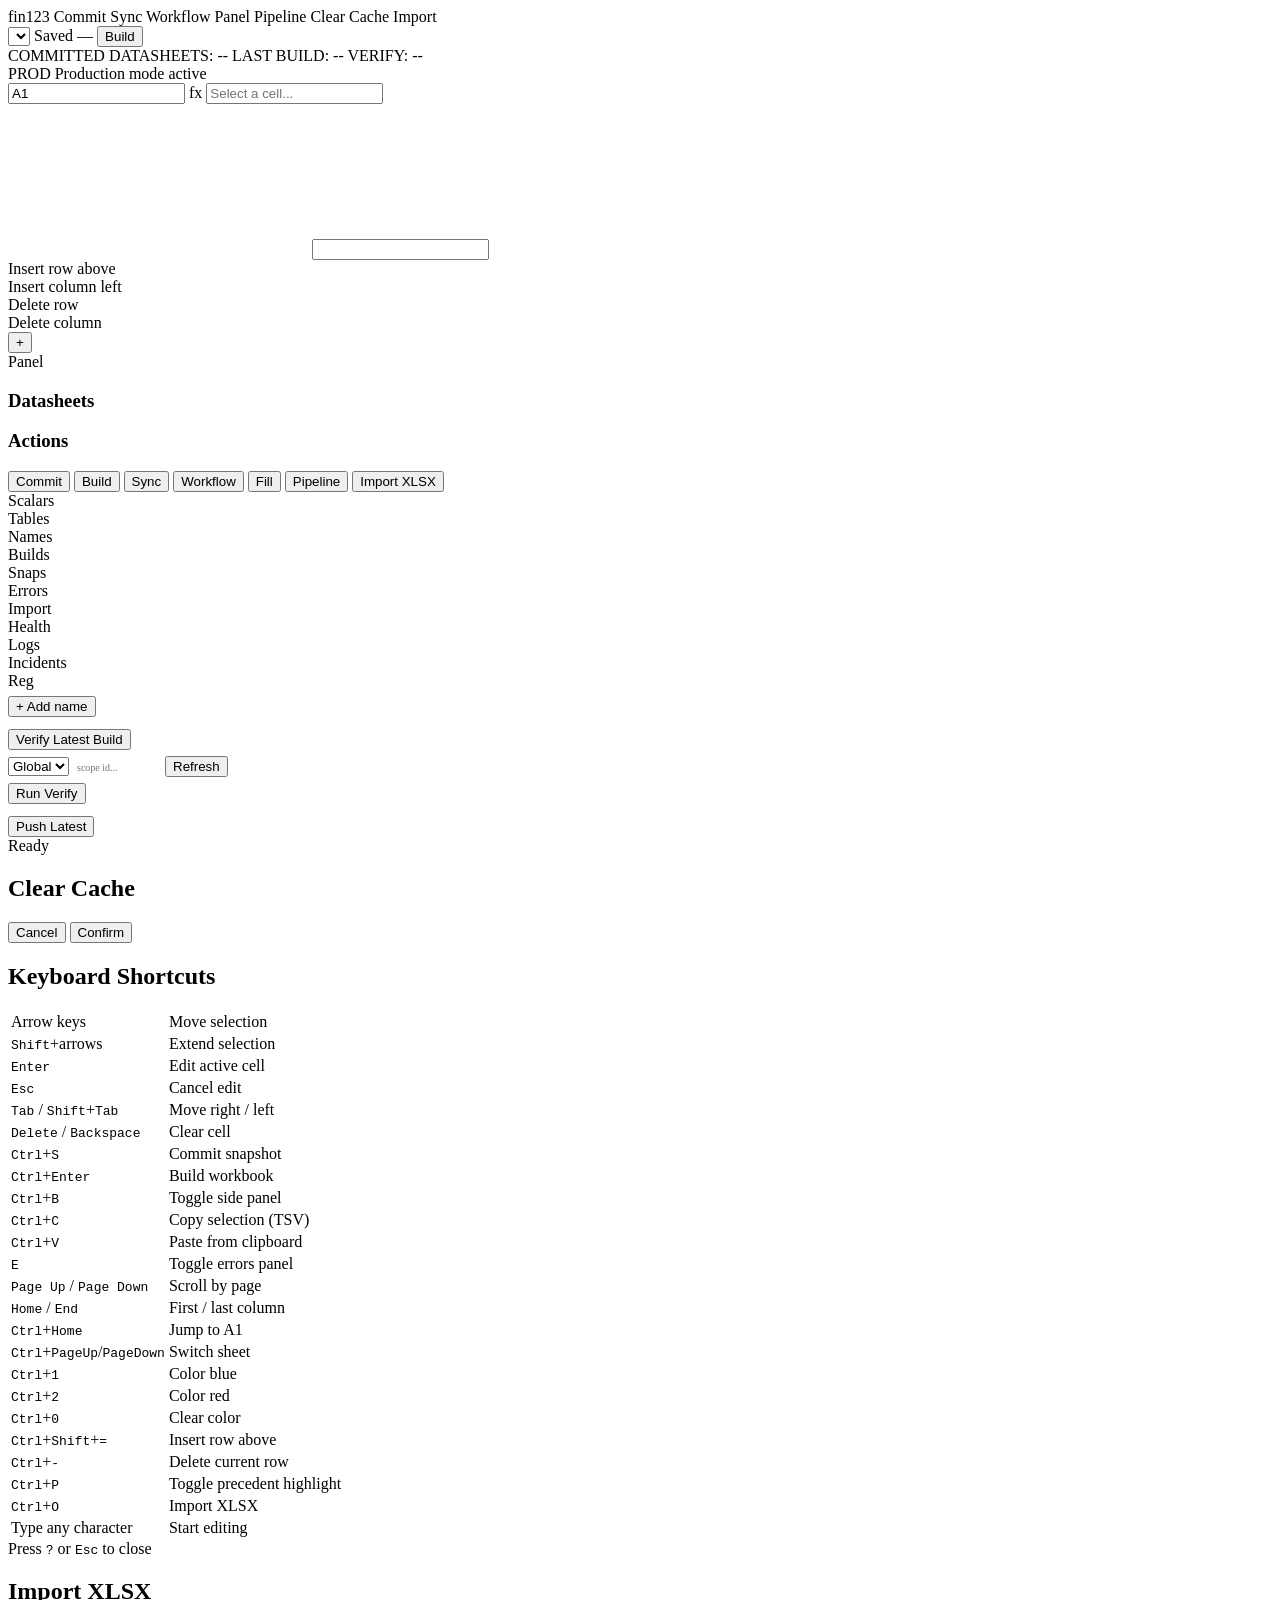
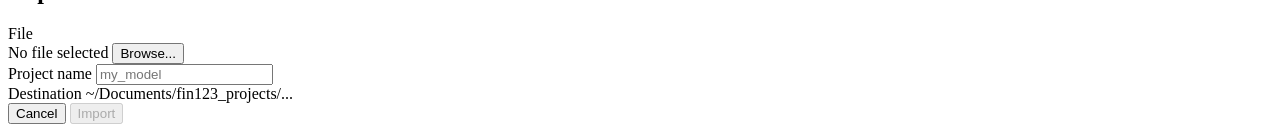
==== src/fin123/ui/static/index.html @ 0146422e "Initial commit: fin123-core v0.2.1 Standalone financial modeling engine with local browser UI. Split" ====
<!DOCTYPE html>
<html lang="en">
<head>
  <meta charset="UTF-8">
  <meta name="viewport" content="width=device-width, initial-scale=1.0">
  <title>fin123</title>
  <link rel="stylesheet" href="/static/styles.css">
</head>
<body>
<div id="app">

  <!-- Menu bar -->
  <div id="menubar">
    <div id="menubar-left">
      <span id="logo">fin123</span>
      <span class="menu-item" id="btn-save" title="Ctrl+S">Commit</span>
      <span class="menu-item" id="btn-sync">Sync</span>
      <span class="menu-item" id="btn-workflow">Workflow</span>
      <span class="menu-item" id="btn-panel" title="Ctrl+B">Panel</span>
      <span class="menu-item btn-pipeline-menu" id="btn-pipeline-menu">Pipeline</span>
      <span class="menu-item" id="btn-clear-cache">Clear Cache</span>
      <span class="menu-item" id="btn-import-xlsx" title="Ctrl+O">Import</span>
    </div>
    <div id="menubar-right">
      <span class="status-chip" id="health-chip">
        <span class="dot dot-clean" id="health-dot"></span>
      </span>
      <select id="version-select" class="version-select"></select>
      <span class="status-chip" id="dirty-chip">
        <span class="dot dot-clean" id="dirty-dot"></span>
        <span id="dirty-label">Saved</span>
      </span>
      <span class="status-chip" id="snap-chip">
        <span id="snap-ver">&mdash;</span>
      </span>
      <button id="btn-run-main" title="Ctrl+Enter">Build</button>
    </div>
  </div>

  <!-- Status ribbon -->
  <div id="status-ribbon">
    <span class="sr-pill sr-dirty" id="sr-dirty">COMMITTED</span>
    <span class="sr-pill sr-ds" id="sr-datasheets">DATASHEETS: --</span>
    <span class="sr-pill sr-build" id="sr-build">LAST BUILD: --</span>
    <span class="sr-pill sr-verify" id="sr-verify">VERIFY: --</span>
    <button class="sr-pill sr-open-table" id="sr-open-table" style="display:none;">Open Table</button>
  </div>

  <!-- Prod mode banner -->
  <div id="prod-banner" class="prod-banner">
    <span class="prod-label">PROD</span>
    <span>Production mode active</span>
  </div>

  <!-- Read-only banner -->
  <div id="readonly-banner" class="readonly-banner" style="display:none;">
    Read-only: viewing version <span id="readonly-ver"></span>
    <button id="btn-back-latest" class="btn">Back to latest</button>
  </div>

  <!-- Formula bar -->
  <div id="formulabar">
    <input id="cell-addr" readonly value="A1" title="Active cell">
    <span id="color-dot" title="Cell color"></span>
    <span id="fx-label">fx</span>
    <input id="formula-bar" placeholder="Select a cell..." spellcheck="false">
  </div>

  <!-- Main: grid + side panel -->
  <div id="main">
    <div style="display:flex;flex-direction:column;flex:1;overflow:hidden;">
      <div id="grid-container">
        <canvas id="grid-canvas"></canvas>
        <input id="cell-editor" spellcheck="false">
        <!-- Grid context menu -->
        <div id="grid-context-menu">
          <div class="ctx-item" data-action="insert-row">Insert row above</div>
          <div class="ctx-item" data-action="insert-col">Insert column left</div>
          <div class="ctx-sep"></div>
          <div class="ctx-item" data-action="delete-row">Delete row</div>
          <div class="ctx-item" data-action="delete-col">Delete column</div>
        </div>
      </div>
      <!-- Sheet tabs -->
      <div id="sheet-tabs">
        <div id="sheet-tab-list"></div>
        <button id="btn-add-sheet" title="Add sheet">+</button>
      </div>
    </div>

    <div id="side-panel">
      <div class="panel-rail-label" id="panel-rail">Panel</div>
      <!-- Datasheets -->
      <div class="panel-section" id="datasheets-section">
        <h3>Datasheets</h3>
        <div class="data-list" id="datasheet-list"></div>
      </div>

      <!-- Actions -->
      <div class="panel-section">
        <h3>Actions</h3>
        <div class="panel-actions">
          <button class="btn" id="btn-side-save" title="Ctrl+S">Commit</button>
          <button class="btn" id="btn-side-run" title="Ctrl+Enter">Build</button>
          <button class="btn" id="btn-side-sync">Sync</button>
          <button class="btn" id="btn-side-workflow">Workflow</button>
          <button class="btn" id="btn-fill">Fill</button>
          <button class="btn btn-pipeline" id="btn-pipeline">Pipeline</button>
          <button class="btn" id="btn-import-xlsx-side" title="Ctrl+O">Import XLSX</button>
        </div>
      </div>

      <!-- Tabs -->
      <div class="panel-section" style="flex:1;overflow:hidden;display:flex;flex-direction:column;">
        <div class="tab-bar">
          <div class="tab active" data-tab="scalars">Scalars</div>
          <div class="tab" data-tab="tables">Tables</div>
          <div class="tab" data-tab="names">Names</div>
          <div class="tab" data-tab="runs">Builds</div>
          <div class="tab" data-tab="snaps">Snaps</div>
          <div class="tab" data-tab="errors">Errors</div>
          <div class="tab" data-tab="import">Import</div>
          <div class="tab" data-tab="health">Health</div>
          <div class="tab" data-tab="logs">Logs</div>
          <div class="tab" data-tab="checks">Incidents</div>
          <div class="tab" data-tab="registry">Reg</div>
        </div>
        <div id="tab-scalars" class="tab-content active" style="overflow-y:auto;flex:1;">
          <div class="data-list" id="scalar-list"></div>
        </div>
        <div id="tab-tables" class="tab-content" style="overflow-y:auto;flex:1;">
          <div id="table-list"></div>
          <div class="table-preview" id="table-preview"></div>
        </div>
        <div id="tab-names" class="tab-content" style="overflow-y:auto;flex:1;">
          <div class="data-list" id="names-list"></div>
          <div class="names-actions" style="padding:6px 0;">
            <button class="btn" id="btn-add-name">+ Add name</button>
          </div>
        </div>
        <div id="tab-runs" class="tab-content" style="overflow-y:auto;flex:1;">
          <div class="data-list" id="run-list"></div>
          <div style="padding:6px 0;">
            <button class="btn" id="btn-verify-run">Verify Latest Build</button>
          </div>
        </div>
        <div id="tab-snaps" class="tab-content" style="overflow-y:auto;flex:1;">
          <div class="data-list" id="snap-list"></div>
        </div>
        <div id="tab-errors" class="tab-content" style="overflow-y:auto;flex:1;">
          <div class="data-list" id="error-list"></div>
        </div>
        <div id="tab-import" class="tab-content" style="overflow-y:auto;flex:1;">
          <div id="import-summary"></div>
        </div>
        <div id="tab-health" class="tab-content" style="overflow-y:auto;flex:1;">
          <div class="data-list" id="health-list"></div>
        </div>
        <div id="tab-logs" class="tab-content" style="overflow-y:auto;flex:1;">
          <div class="log-controls">
            <select id="log-scope">
              <option value="global">Global</option>
              <option value="build">Build</option>
              <option value="sync">Sync</option>
              <option value="import">Import</option>
            </select>
            <input id="log-scope-id" placeholder="scope id..." style="width:80px;background:var(--bg-input);color:var(--fg-dim);border:1px solid var(--border);border-radius:3px;padding:2px 4px;font-family:var(--font);font-size:10px;outline:none;" disabled>
            <button class="btn" id="btn-log-refresh">Refresh</button>
          </div>
          <div class="data-list" id="log-list"></div>
        </div>
        <div id="tab-checks" class="tab-content" style="overflow-y:auto;flex:1;">
          <div id="checks-content">
            <div class="check-section" id="checks-assertions"></div>
            <div class="check-section" id="checks-verify"></div>
            <div class="check-section" id="checks-violations"></div>
            <div class="check-section" id="checks-timings"></div>
          </div>
          <div style="padding:6px 0;">
            <button class="btn" id="btn-run-verify">Run Verify</button>
          </div>
        </div>
        <div id="tab-registry" class="tab-content" style="overflow-y:auto;flex:1;">
          <div id="registry-status"></div>
          <div class="panel-actions" style="margin-top:6px;">
            <button class="btn" id="btn-registry-push">Push Latest</button>
          </div>
        </div>
      </div>
    </div>
  </div>

  <!-- Bottom status bar -->
  <div id="bottombar">
    <span id="log-msg">Ready</span>
    <span id="pos-info"></span>
  </div>

  <!-- Clear cache overlay -->
  <div id="cc-overlay">
    <div id="cc-modal">
      <h2>Clear Cache</h2>
      <div id="cc-summary"></div>
      <div id="cc-actions">
        <button class="btn" id="cc-cancel">Cancel</button>
        <button class="btn" id="cc-confirm">Confirm</button>
      </div>
    </div>
  </div>

  <!-- Keyboard help overlay -->
  <div id="kb-overlay">
    <div id="kb-modal">
      <h2>Keyboard Shortcuts</h2>
      <table>
        <tr><td>Arrow keys</td><td>Move selection</td></tr>
        <tr><td><kbd>Shift</kbd>+arrows</td><td>Extend selection</td></tr>
        <tr><td><kbd>Enter</kbd></td><td>Edit active cell</td></tr>
        <tr><td><kbd>Esc</kbd></td><td>Cancel edit</td></tr>
        <tr><td><kbd>Tab</kbd> / <kbd>Shift</kbd>+<kbd>Tab</kbd></td><td>Move right / left</td></tr>
        <tr><td><kbd>Delete</kbd> / <kbd>Backspace</kbd></td><td>Clear cell</td></tr>
        <tr><td><kbd>Ctrl</kbd>+<kbd>S</kbd></td><td>Commit snapshot</td></tr>
        <tr><td><kbd>Ctrl</kbd>+<kbd>Enter</kbd></td><td>Build workbook</td></tr>
        <tr><td><kbd>Ctrl</kbd>+<kbd>B</kbd></td><td>Toggle side panel</td></tr>
        <tr><td><kbd>Ctrl</kbd>+<kbd>C</kbd></td><td>Copy selection (TSV)</td></tr>
        <tr><td><kbd>Ctrl</kbd>+<kbd>V</kbd></td><td>Paste from clipboard</td></tr>
        <tr><td><kbd>E</kbd></td><td>Toggle errors panel</td></tr>
        <tr><td><kbd>Page Up</kbd> / <kbd>Page Down</kbd></td><td>Scroll by page</td></tr>
        <tr><td><kbd>Home</kbd> / <kbd>End</kbd></td><td>First / last column</td></tr>
        <tr><td><kbd>Ctrl</kbd>+<kbd>Home</kbd></td><td>Jump to A1</td></tr>
        <tr><td><kbd>Ctrl</kbd>+<kbd>PageUp</kbd>/<kbd>PageDown</kbd></td><td>Switch sheet</td></tr>
        <tr><td><kbd>Ctrl</kbd>+<kbd>1</kbd></td><td>Color blue</td></tr>
        <tr><td><kbd>Ctrl</kbd>+<kbd>2</kbd></td><td>Color red</td></tr>
        <tr><td><kbd>Ctrl</kbd>+<kbd>0</kbd></td><td>Clear color</td></tr>
        <tr><td><kbd>Ctrl</kbd>+<kbd>Shift</kbd>+<kbd>=</kbd></td><td>Insert row above</td></tr>
        <tr><td><kbd>Ctrl</kbd>+<kbd>-</kbd></td><td>Delete current row</td></tr>
        <tr><td><kbd>Ctrl</kbd>+<kbd>P</kbd></td><td>Toggle precedent highlight</td></tr>
        <tr><td><kbd>Ctrl</kbd>+<kbd>O</kbd></td><td>Import XLSX</td></tr>
        <tr><td>Type any character</td><td>Start editing</td></tr>
      </table>
      <div id="kb-dismiss">Press <kbd>?</kbd> or <kbd>Esc</kbd> to close</div>
    </div>
  </div>

  <!-- Import XLSX overlay -->
  <div id="import-overlay">
    <div id="import-modal">
      <h2>Import XLSX</h2>
      <div id="import-form">
        <div class="import-field">
          <label>File</label>
          <div class="import-file-row">
            <span id="import-file-name">No file selected</span>
            <button class="btn" id="import-browse-btn">Browse...</button>
          </div>
          <input type="file" id="import-file-input" accept=".xlsx" style="display:none;">
        </div>
        <div class="import-field">
          <label>Project name</label>
          <input type="text" id="import-project-name" placeholder="my_model" spellcheck="false">
        </div>
        <div class="import-field">
          <label>Destination</label>
          <span id="import-dest-preview" class="import-dest">~/Documents/fin123_projects/...</span>
        </div>
      </div>
      <div id="import-actions">
        <button class="btn" id="import-cancel">Cancel</button>
        <button class="btn" id="import-submit" disabled>Import</button>
      </div>
    </div>
  </div>

</div>
<script src="/static/app.js"></script>
</body>
</html>
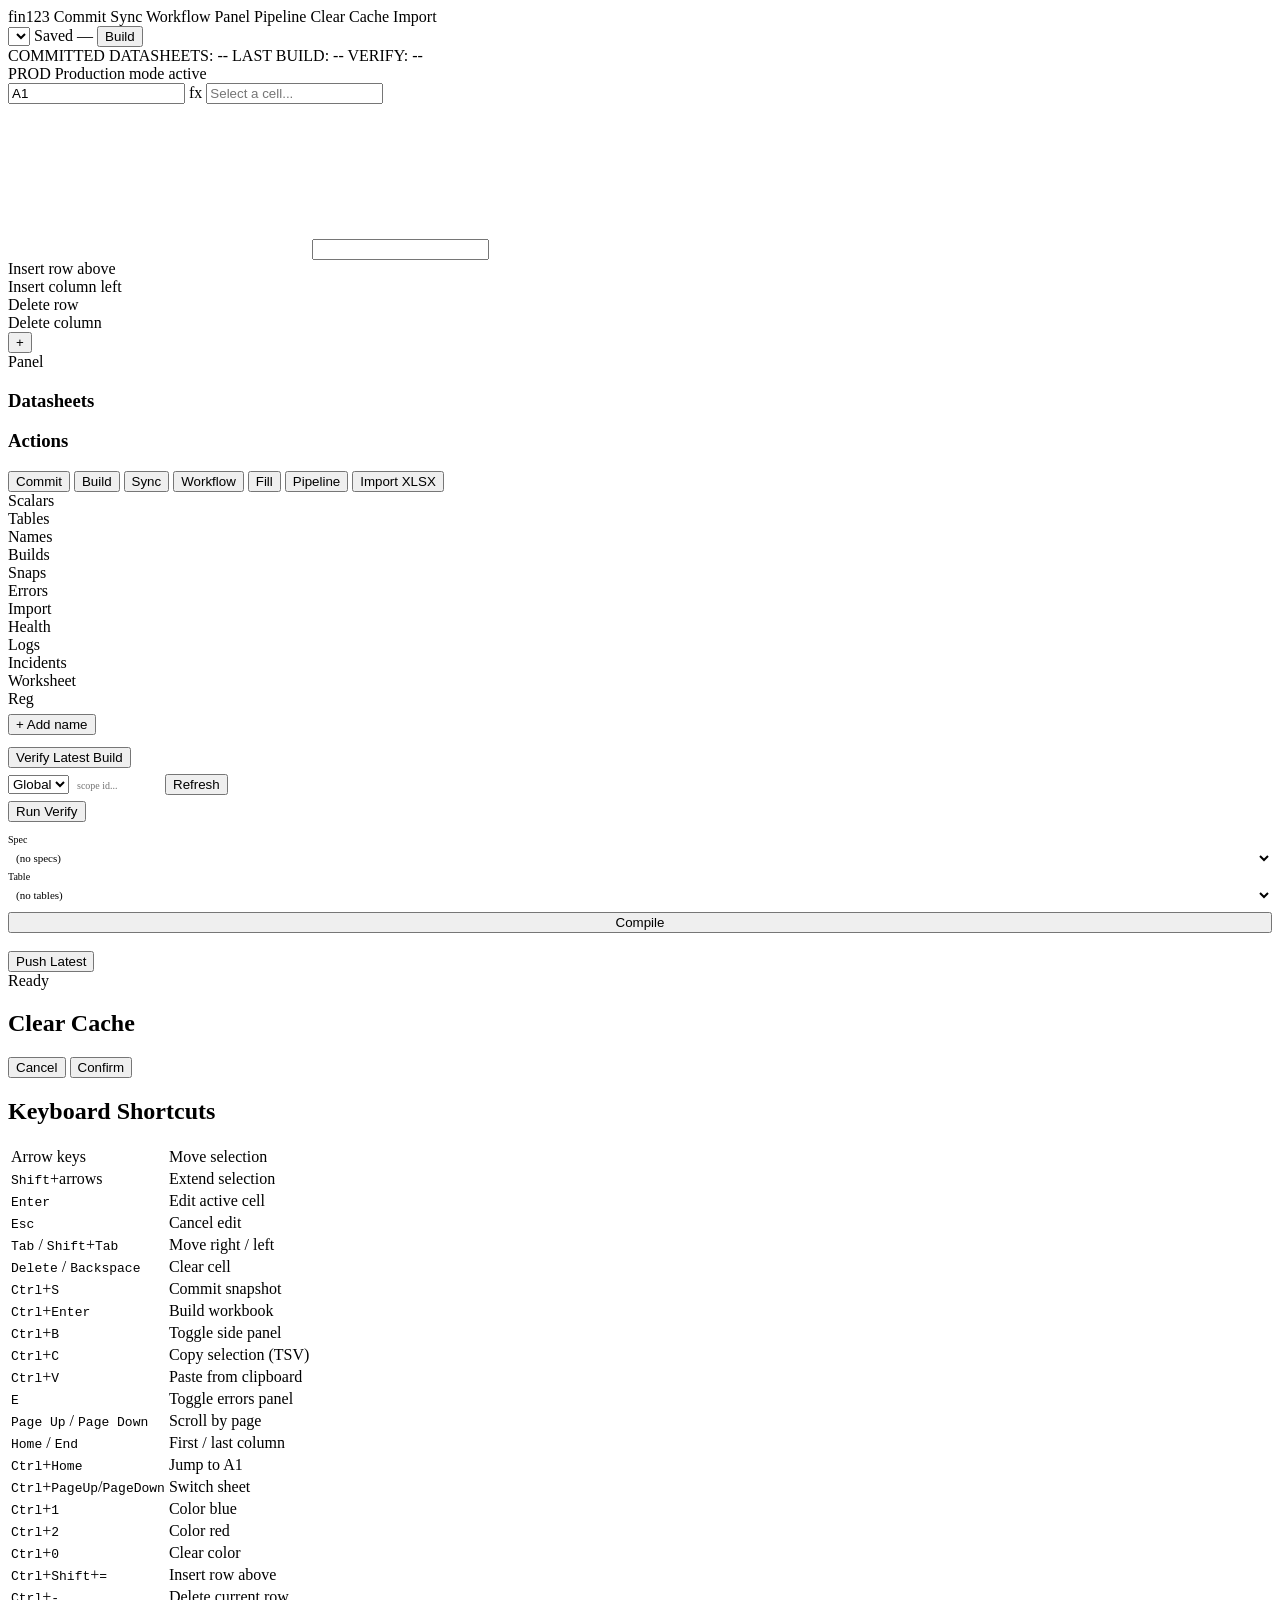
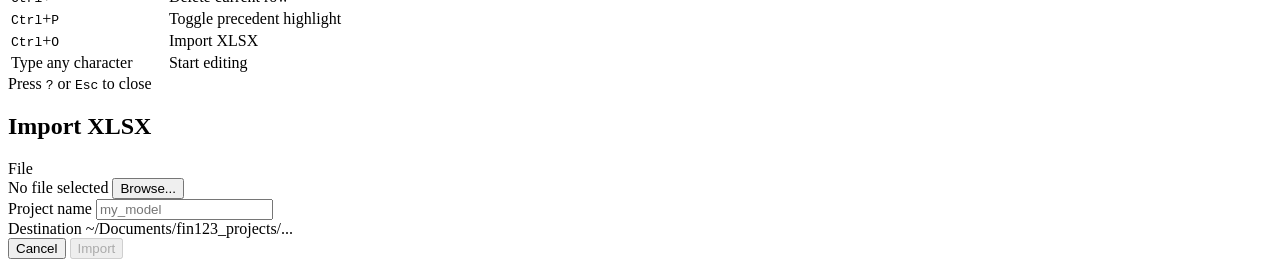
==== commit c6462d9b: "release: fin123-core v0.4.0 — worksheet runtime Deterministic worksheet runtime: ViewTable, Workshee" ====
--- a/src/fin123/ui/static/index.html
+++ b/src/fin123/ui/static/index.html
@@ -5,6 +5,7 @@
   <meta name="viewport" content="width=device-width, initial-scale=1.0">
   <title>fin123</title>
   <link rel="stylesheet" href="/static/styles.css">
+  <link rel="stylesheet" href="/static/worksheet_viewer.css">
 </head>
 <body>
 <div id="app">
@@ -123,6 +124,7 @@
           <div class="tab" data-tab="health">Health</div>
           <div class="tab" data-tab="logs">Logs</div>
           <div class="tab" data-tab="checks">Incidents</div>
+          <div class="tab" data-tab="worksheet">Worksheet</div>
           <div class="tab" data-tab="registry">Reg</div>
         </div>
         <div id="tab-scalars" class="tab-content active" style="overflow-y:auto;flex:1;">
@@ -179,6 +181,20 @@
           <div style="padding:6px 0;">
             <button class="btn" id="btn-run-verify">Run Verify</button>
           </div>
+        </div>
+        <div id="tab-worksheet" class="tab-content" style="overflow-y:auto;flex:1;">
+          <div class="ws-controls" style="padding:6px 0;display:flex;flex-direction:column;gap:4px;">
+            <label style="font-size:10px;color:var(--fg-dim);">Spec</label>
+            <select id="ws-spec-select" style="background:var(--bg-input);color:var(--fg);border:1px solid var(--border);border-radius:3px;padding:2px 4px;font-family:var(--font);font-size:11px;outline:none;">
+              <option value="">(no specs)</option>
+            </select>
+            <label style="font-size:10px;color:var(--fg-dim);">Table</label>
+            <select id="ws-table-select" style="background:var(--bg-input);color:var(--fg);border:1px solid var(--border);border-radius:3px;padding:2px 4px;font-family:var(--font);font-size:11px;outline:none;">
+              <option value="">(no tables)</option>
+            </select>
+            <button class="btn" id="btn-ws-compile" style="margin-top:4px;">Compile</button>
+          </div>
+          <div id="ws-viewer-mount" style="margin-top:6px;"></div>
         </div>
         <div id="tab-registry" class="tab-content" style="overflow-y:auto;flex:1;">
           <div id="registry-status"></div>
@@ -272,6 +288,7 @@
   </div>
 
 </div>
+<script src="/static/worksheet_viewer.js"></script>
 <script src="/static/app.js"></script>
 </body>
 </html>
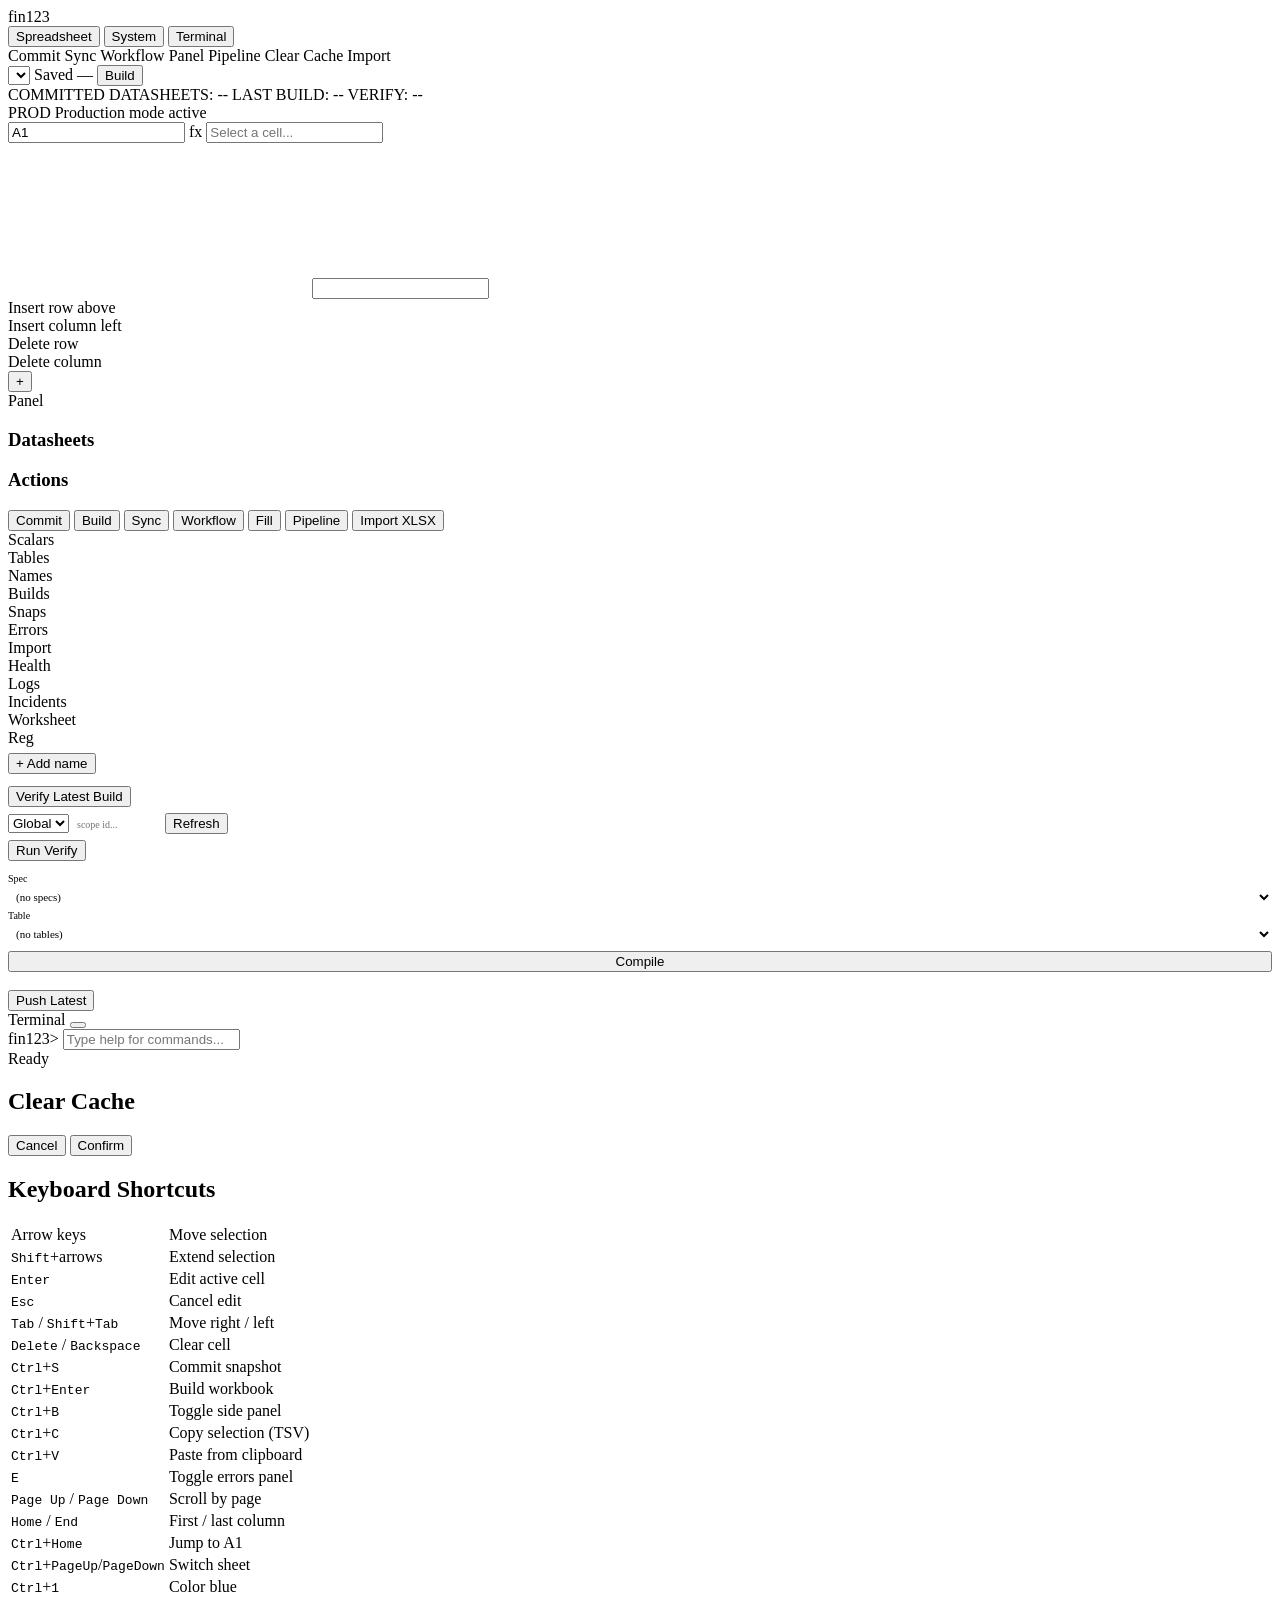
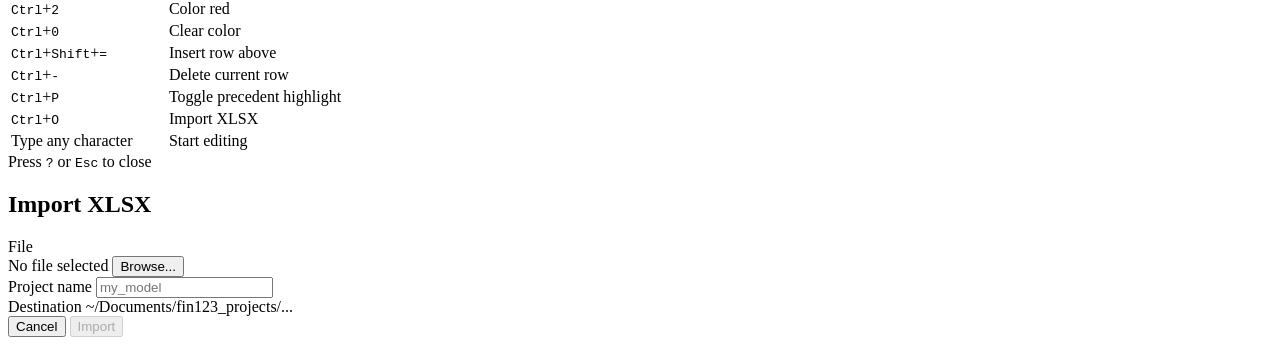
==== commit eee78fc1: "v0.5.0: Terminal Mode, scenarios, sweeps, grids, AI workbench, plugin manager Terminal Mode: three U" ====
--- a/src/fin123/ui/static/index.html
+++ b/src/fin123/ui/static/index.html
@@ -14,6 +14,11 @@
   <div id="menubar">
     <div id="menubar-left">
       <span id="logo">fin123</span>
+      <div id="mode-switcher">
+        <button class="mode-btn active" data-mode="spreadsheet" title="Spreadsheet Mode">Spreadsheet</button>
+        <button class="mode-btn" data-mode="system" title="System Mode">System</button>
+        <button class="mode-btn" data-mode="terminal" title="Terminal Mode">Terminal</button>
+      </div>
       <span class="menu-item" id="btn-save" title="Ctrl+S">Commit</span>
       <span class="menu-item" id="btn-sync">Sync</span>
       <span class="menu-item" id="btn-workflow">Workflow</span>
@@ -202,6 +207,21 @@
             <button class="btn" id="btn-registry-push">Push Latest</button>
           </div>
         </div>
+      </div>
+    </div>
+  </div>
+
+  <!-- Terminal panel -->
+  <div id="terminal-panel">
+    <div id="terminal-header">
+      <span class="terminal-title">Terminal</span>
+      <button id="terminal-toggle" class="terminal-collapse-btn" title="Toggle terminal"></button>
+    </div>
+    <div id="terminal-body">
+      <div id="terminal-output"></div>
+      <div id="terminal-input-row">
+        <span class="terminal-prompt">fin123&gt;</span>
+        <input id="terminal-input" type="text" spellcheck="false" autocomplete="off" placeholder="Type help for commands...">
       </div>
     </div>
   </div>
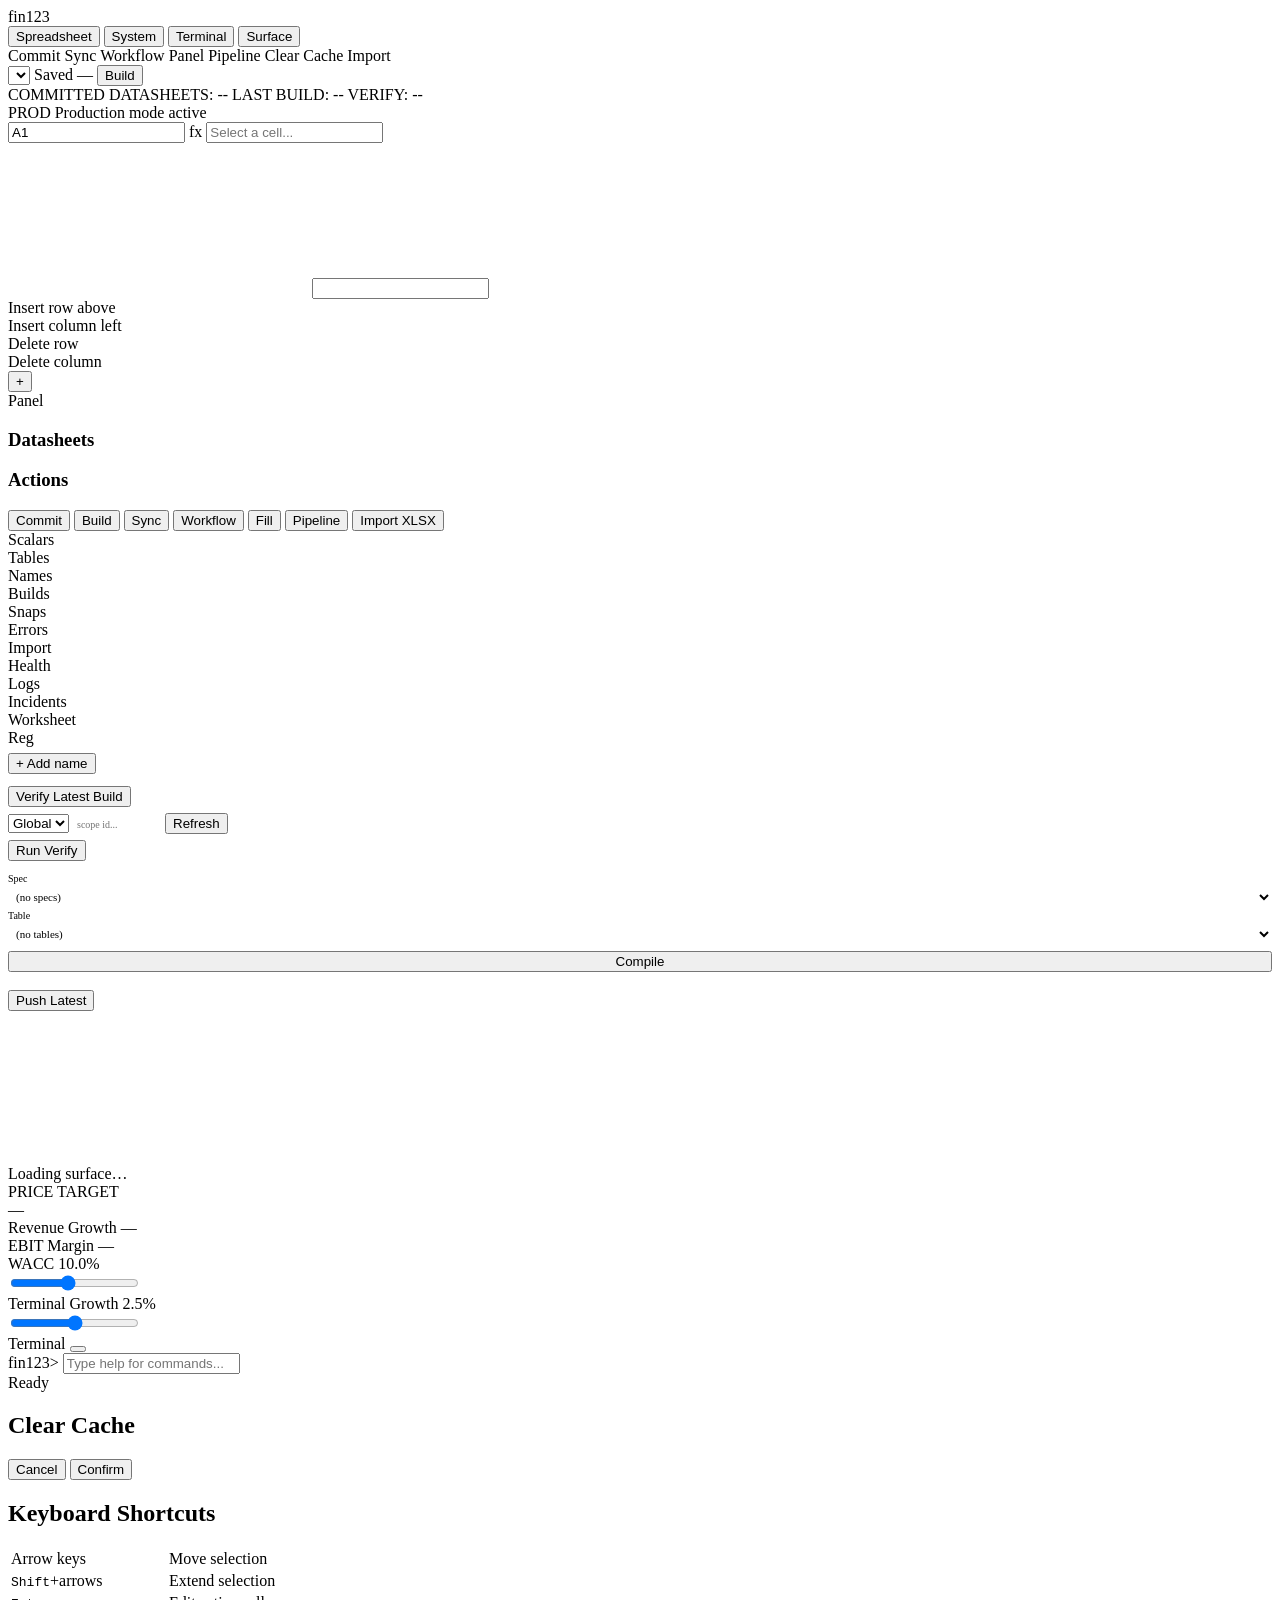
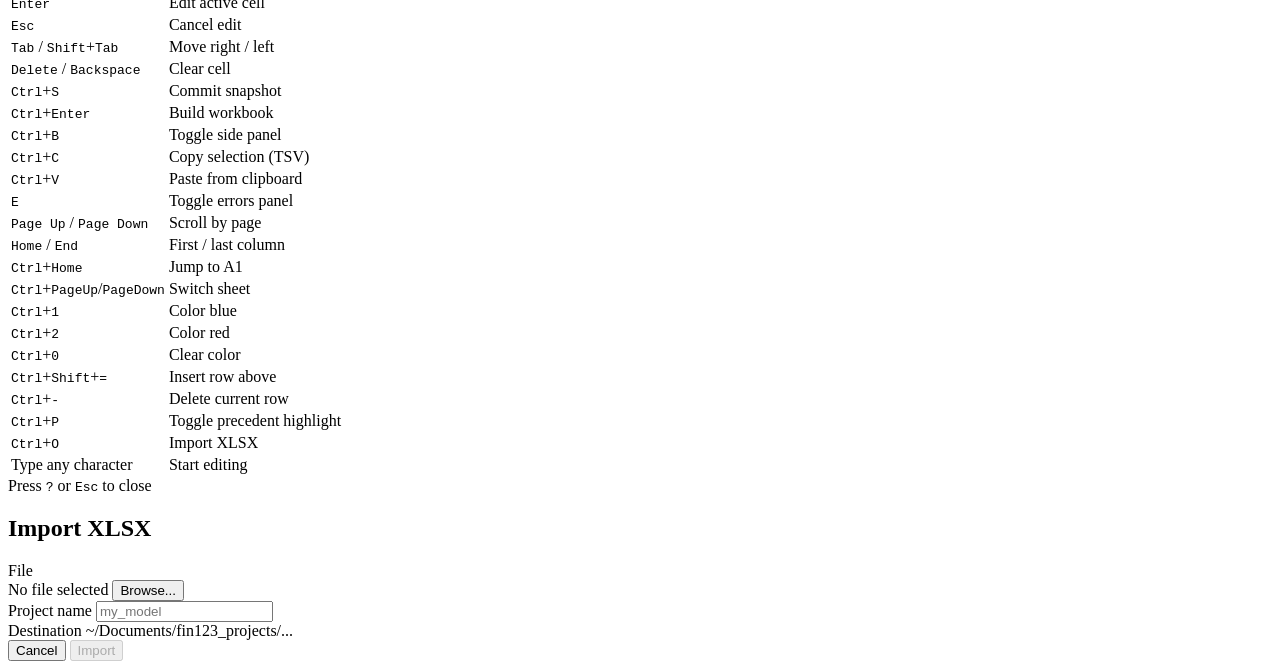
==== commit 7d83de85: "surface mode: 2D heatmap exploration with live cursor, knobs, and deformation" ====
--- a/src/fin123/ui/static/index.html
+++ b/src/fin123/ui/static/index.html
@@ -18,6 +18,7 @@
         <button class="mode-btn active" data-mode="spreadsheet" title="Spreadsheet Mode">Spreadsheet</button>
         <button class="mode-btn" data-mode="system" title="System Mode">System</button>
         <button class="mode-btn" data-mode="terminal" title="Terminal Mode">Terminal</button>
+        <button class="mode-btn" data-mode="surface" title="Surface Mode">Surface</button>
       </div>
       <span class="menu-item" id="btn-save" title="Ctrl+S">Commit</span>
       <span class="menu-item" id="btn-sync">Sync</span>
@@ -208,6 +209,51 @@
           </div>
         </div>
       </div>
+    </div>
+  </div>
+
+  <!-- Surface Mode container -->
+  <div id="surface-container">
+    <div id="sf-canvas-wrap">
+      <canvas id="surface-canvas"></canvas>
+      <canvas id="surface-overlay"></canvas>
+      <div id="sf-loading">Loading surface&hellip;</div>
+    </div>
+    <div id="surface-panel">
+      <div class="sf-label">PRICE TARGET</div>
+      <div id="sf-value">&mdash;</div>
+      <div id="sf-axes">
+        <div class="sf-axis">
+          <div class="sf-axis-header">
+            <span class="sf-coord-label">Revenue Growth</span>
+            <span class="sf-coord-val" id="sf-coord-x">&mdash;</span>
+          </div>
+          <div class="sf-axis-track"><div class="sf-axis-fill" id="sf-axis-x-fill"></div></div>
+        </div>
+        <div class="sf-axis">
+          <div class="sf-axis-header">
+            <span class="sf-coord-label">EBIT Margin</span>
+            <span class="sf-coord-val" id="sf-coord-y">&mdash;</span>
+          </div>
+          <div class="sf-axis-track"><div class="sf-axis-fill" id="sf-axis-y-fill"></div></div>
+        </div>
+      </div>
+      <div class="sf-divider"></div>
+      <div class="sf-knob">
+        <div class="sf-knob-header">
+          <span class="sf-label">WACC</span>
+          <span class="sf-knob-val" id="sf-knob-wacc-val">10.0%</span>
+        </div>
+        <input type="range" id="sf-knob-wacc" min="0.06" max="0.15" step="0.005" value="0.10">
+      </div>
+      <div class="sf-knob">
+        <div class="sf-knob-header">
+          <span class="sf-label">Terminal Growth</span>
+          <span class="sf-knob-val" id="sf-knob-tg-val">2.5%</span>
+        </div>
+        <input type="range" id="sf-knob-tg" min="0.01" max="0.04" step="0.005" value="0.025">
+      </div>
+      <div id="sf-status" class="sf-status"></div>
     </div>
   </div>
 
